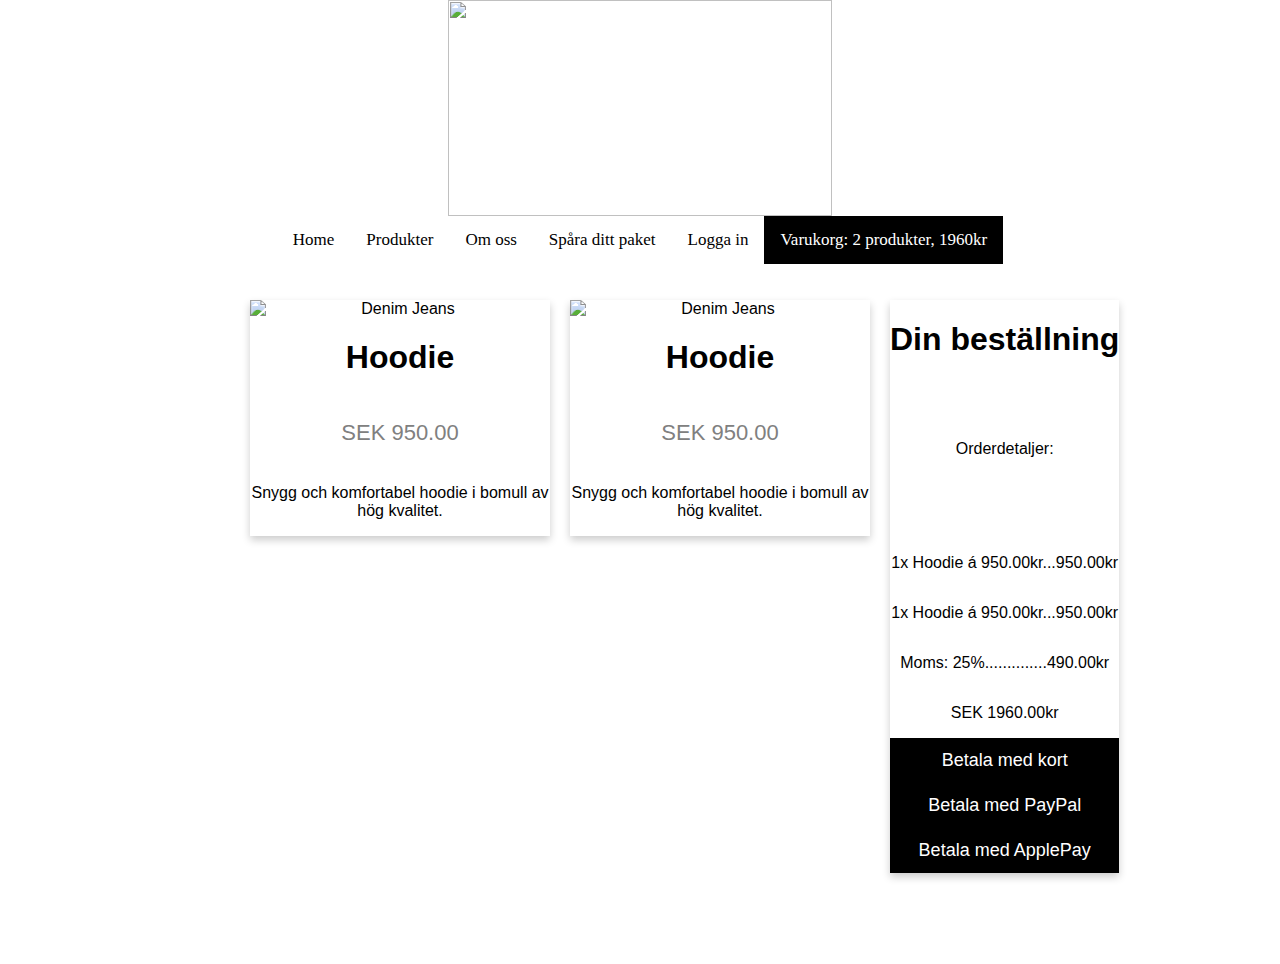
==== basket.html @ 1a40b61f "Add files via upload" ====
<!DOCTYPE html>
<html lang="en">
<head>
    <link rel="stylesheet" href="basket.css">

    <meta charset="UTF-8">
    <meta http-equiv="X-UA-Compatible" content="IE=edge">
    <meta name="viewport" content="width=device-width, initial-scale=1.0">
    <title>Jeez Clothing - Varukorg</title>
</head>
<body>
    <div class="maindiv">
        <img src="./Jeez-logo.png" width="384" height="216" class="image" >
    </div>
        <div class="topnav">
            <a href="./index.html">Home</a>
            <a href="./products.html">Produkter</a>
            <a href="./about.html">Om oss</a>
            <a href="./tracker.html">Spåra ditt paket</a>
            <a href="./sign-in.html">Logga in</a>
            <a class="active" href="./basket.html">Varukorg: 2 produkter, 1960kr</a>
            
        </div>
          <div class="maindiv2">

            <div class="card">
                <img class="imgcard1" src="https://brixx.nu/wp-content/uploads/White_ca32741f-4550-4a2c-bdac-83e3a8814dc8_1200x1544-300x375.jpg" alt="Denim Jeans" style="width:100%">
                <h1>Hoodie</h1>
                <p class="price">SEK 950.00</p>
                <p>Snygg och komfortabel hoodie i bomull av hög kvalitet.</p>
                
              </div>

              <div class="card2">
                <img src="https://cdn622.templcdn.com/wp-content/uploads/2021/03/Sami-patch-hoodie-green-2-300x375.jpg" alt="Denim Jeans" style="width:100%">
                <h1>Hoodie</h1>
                <p class="price">SEK 950.00</p>
                <p>Snygg och komfortabel hoodie i bomull av hög kvalitet.</p>
          
    </div>
    <div class="card3">
        
        <h1>Din beställning</h1>
        <p class="price"></p>
        <p>Orderdetaljer:</p>
        <p></p>
        <p></p>
        
        
        <p>1x Hoodie á 950.00kr...950.00kr</p>
        <p>1x Hoodie á 950.00kr...950.00kr</p>
        <p>Moms: 25%..............490.00kr</p>
        <p>SEK 1960.00kr</p>
        <button class="button">Betala med kort</button>
        <button class="PayPalBtn">Betala med PayPal</button>
        <button class="PayBtnApl">Betala med ApplePay</button>
  
</body>
</html>
---- basket.css ----
body {background-image:url("https://wallpaperaccess.com/full/765801.jpg");
    margin: 0;
    }
    
    @font-face {
      font-family: signerica;
      src: url(./Signerica_Fat.ttf);
      font-weight: fat;
    }
    
    .card {
        position: absolute;
        display: flex;
        flex-direction: column;
        top: 300px;
        left: 250px;
        box-shadow: 0 4px 8px 0 rgba(0, 0, 0, 0.2);
        max-width: 300px;
        margin: auto;
        text-align: center;
        font-family: arial;
      }
      
      .price {
        color: grey;
        font-size: 22px;
      }
      
      .button {
        border: none;
        outline: 0;
        padding: 12px;
        color: white;
        background-color: #000;
        text-align: center;
        cursor: pointer;
        width: 100%;
        font-size: 18px;
      }

      .PayPalBtn {
        border: none;
        outline: 0;
        padding: 12px;
        color: white;
        background-color: #000;
        text-align: center;
        cursor: pointer;
        width: 100%;
        font-size: 18px;
      }
      .PayBtnApl {
        border: none;
        outline: 0;
        padding: 12px;
        color: white;
        background-color: #000;
        text-align: center;
        cursor: pointer;
        width: 100%;
        font-size: 18px;
      }

      .card2 {
        position: absolute;
        display: flex;
        flex-direction: column;
        top: 300px;
        left: 570px;
        box-shadow: 0 4px 8px 0 rgba(0, 0, 0, 0.2);
        max-width: 300px;
        margin: auto;
        text-align: center;
        font-family: arial;
      }
      .card2 button:hover {
        opacity: 0.7;
      }

      .card3 {
        position: absolute;
        display: flex; 
        flex-direction: column;
        top: 300px;
        left: 890px;
        box-shadow: 0 4px 8px 0 rgba(0, 0, 0, 0.2);
        max-width: 300px;
        margin: auto;
        text-align: center;
        font-family: arial;
      }
    


    .col-sm-3 {
      width: 25%;
      float: left;
      position: relative;
    }
    
    /* Add a black background color to the top navigation */
    .topnav {
      
      overflow: hidden;
      display: flex;
      justify-content: center;
      
      
      
    }
    
    /* Style the links inside the navigation bar */
    .topnav a {
      float: center;
      color: black;
      text-align: center;
      padding: 14px 16px;
      text-decoration: none;
      font-size: 17px;
      justify-content: center;
      
    }
    
    /* Change the color of links on hover */
    .topnav a:hover {
      background-color: black;
      color: white;
    }
    
    /* Add a color to the active/current link */
    .topnav a.active {
      background-color: black;
      color: white;
    }
    .maindiv {
      margin: auto;
      display: flex;
      justify-content: center;
      height: 216px;
      width: 1000px;
      /* border: 3px white; */
      background-color: white;
    }
    .maindiv2 {
      margin: auto;
      display: flex;
      justify-content: center;
      height: 700px;
      width: 1000px;
      /* border: 3px white; */
      background-color: white;
    }
    
    .flex-container {
      display: flex;
      flex-direction: column;
    }
    
    @media screen and (max-width: 800px) {
      .topnav {
          justify-content: left;
          max-width: 300px;
      }
    
    .topnav a {
      padding: 14px 16px;
        font-size: 5px;
        float: none;
    }
    .image {
      display: none;        
          }
          .maindiv {
              justify-content: left;
              left: 0px;
      width: 375px;
      display: none;
            }
            .maindiv2 {
      
      
              justify-content: left;
              height: 3000px;
              width: 375px;
              background-color: white;
            }
            body {background-image:url("");
              margin: 0;
              overflow-x: hidden;
              }
              .välkommenTillJeez {
                
                text-align: center;
              }
              .card {
                top: 150px;
                left: 0px;
                font-size: 7px;
          
              }
              .card2 {
                top: 820px;
                left: 0px;
                font-size: 7px;
          
              }
              .card3 {
                top: 150px;
                max-width: none;
                left: 300px;
          
              
    }

    }
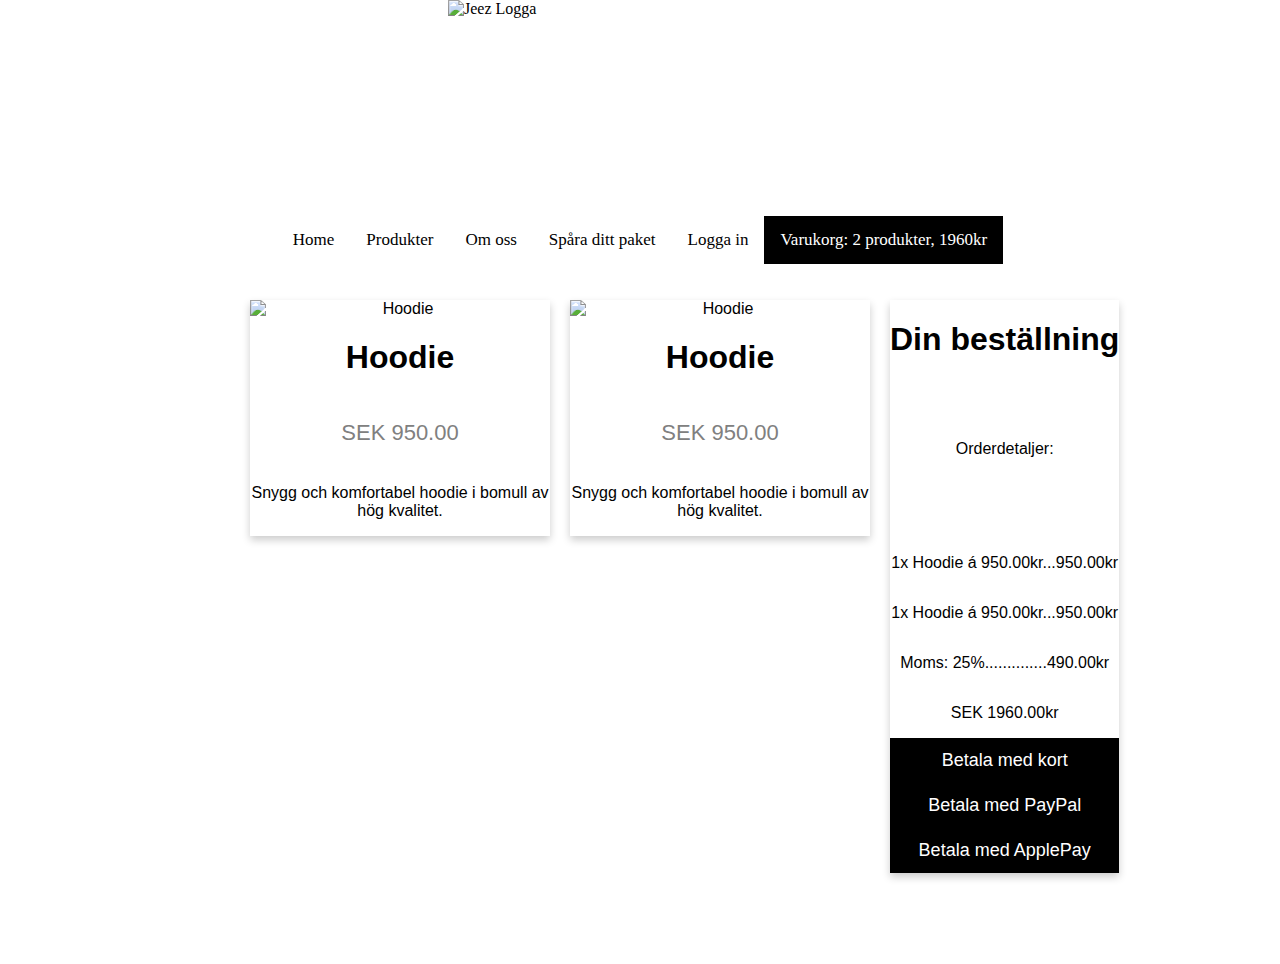
==== commit 6ea01cff: "Add files via upload" ====
--- a/basket.html
+++ b/basket.html
@@ -1,7 +1,7 @@
 <!DOCTYPE html>
 <html lang="en">
 <head>
-    <link rel="stylesheet" href="basket.css">
+    <link rel="stylesheet" href="basket.css"> <!-- "ansluter" basket.html med basket.css-->
 
     <meta charset="UTF-8">
     <meta http-equiv="X-UA-Compatible" content="IE=edge">
@@ -9,22 +9,22 @@
     <title>Jeez Clothing - Varukorg</title>
 </head>
 <body>
-    <div class="maindiv">
-        <img src="./Jeez-logo.png" width="384" height="216" class="image" >
+    <div class="maindiv"> <!-- Div för maindiv, för att dela upp det vita "blocket" i mitten. -->
+        <img src="./Jeez-logo.png" alt="Jeez Logga"  class="image" style="width:384px" >    <!-- Logga på toppen av sidan -->
     </div>
-        <div class="topnav">
+        <div class="topnav"> <!-- Div för meny klass "topnav" i basket.css-->
             <a href="./index.html">Home</a>
             <a href="./products.html">Produkter</a>
             <a href="./about.html">Om oss</a>
             <a href="./tracker.html">Spåra ditt paket</a>
             <a href="./sign-in.html">Logga in</a>
-            <a class="active" href="./basket.html">Varukorg: 2 produkter, 1960kr</a>
+            <a class="active" href="./basket.html">Varukorg: 2 produkter, 1960kr</a> <!-- Class active innebär att "Varukorg: 2 produkter, 1960kr" kommer att markeras som aktiv i menyn -->
             
         </div>
-          <div class="maindiv2">
+          <div class="maindiv2"> <!-- Div för maindiv2, för att dela upp det vita "blocket" i mitten. -->
 
-            <div class="card">
-                <img class="imgcard1" src="https://brixx.nu/wp-content/uploads/White_ca32741f-4550-4a2c-bdac-83e3a8814dc8_1200x1544-300x375.jpg" alt="Denim Jeans" style="width:100%">
+            <div class="card"> <!-- Div för de cards i varukorgen -->
+                <img class="imgcard1" src="https://brixx.nu/wp-content/uploads/White_ca32741f-4550-4a2c-bdac-83e3a8814dc8_1200x1544-300x375.jpg" alt="Hoodie" style="width:100%">
                 <h1>Hoodie</h1>
                 <p class="price">SEK 950.00</p>
                 <p>Snygg och komfortabel hoodie i bomull av hög kvalitet.</p>
@@ -32,13 +32,14 @@
               </div>
 
               <div class="card2">
-                <img src="https://cdn622.templcdn.com/wp-content/uploads/2021/03/Sami-patch-hoodie-green-2-300x375.jpg" alt="Denim Jeans" style="width:100%">
+                <img src="https://cdn622.templcdn.com/wp-content/uploads/2021/03/Sami-patch-hoodie-green-2-300x375.jpg" alt="Hoodie" style="width:100%">
                 <h1>Hoodie</h1>
                 <p class="price">SEK 950.00</p>
                 <p>Snygg och komfortabel hoodie i bomull av hög kvalitet.</p>
           
     </div>
-    <div class="card3">
+
+    <div class="card3"> <!-- Omgjort kort, skriver ut en samanställning av det som finns i korgen-->
         
         <h1>Din beställning</h1>
         <p class="price"></p>
@@ -51,9 +52,10 @@
         <p>1x Hoodie á 950.00kr...950.00kr</p>
         <p>Moms: 25%..............490.00kr</p>
         <p>SEK 1960.00kr</p>
-        <button class="button">Betala med kort</button>
-        <button class="PayPalBtn">Betala med PayPal</button>
-        <button class="PayBtnApl">Betala med ApplePay</button>
-  
+        <button class="button">Betala med kort</button> <!--Knapp för kortbetalning-->
+        <button class="PayPalBtn">Betala med PayPal</button> <!--Knapp för betalning med paypal-->
+        <button class="PayBtnApl">Betala med ApplePay</button> <!--Knapp för betalning med Apple Pay-->
+    </div>
+</div>
 </body>
 </html>--- a/basket.css
+++ b/basket.css
@@ -1,104 +1,100 @@
 body {background-image:url("https://wallpaperaccess.com/full/765801.jpg");
     margin: 0;
     }
-    
+    /* Typsnitt för vissa element på index-sidan */
     @font-face {
       font-family: signerica;
       src: url(./Signerica_Fat.ttf);
-      font-weight: fat;
-    }
-    
+
+    }
+    /*Parametrar för kort 1 i varukorgen*/
     .card {
-        position: absolute;
-        display: flex;
-        flex-direction: column;
-        top: 300px;
-        left: 250px;
-        box-shadow: 0 4px 8px 0 rgba(0, 0, 0, 0.2);
-        max-width: 300px;
-        margin: auto;
-        text-align: center;
-        font-family: arial;
+      position: absolute; /*Bestämmer hur kortet sitter på skärmen, i detta fall stannar den på den plats som den är ombedd att stanna oavsett scroll*/
+      display: flex; /*Gör att kortet följer storleken på skärmen*/
+      flex-direction: column; /*I vilken ordning kortet sitter med andra kort*/
+        top: 300px; /*Position från toppen av sidan, i detta fall 300px*/
+        left: 250px; /*Position från vänster sida, i detta fall 250px*/
+        box-shadow: 0 4px 8px 0 rgba(0, 0, 0, 0.2); /*Skugga bakom kortet*/
+        max-width: 300px; /*Max bredd är 300px*/
+        margin: auto; /*Bestämmer storlek*/
+        text-align: center; /*Sätter text i mitten på kortet*/
+        font-family: arial; /*Definerar vilken font texten har*/
       }
       
       .price {
-        color: grey;
-        font-size: 22px;
+        color: grey; /*Sätter texten inom klassen price till grå färg*/
+        font-size: 22px; /*Ändrar storleken på fonten till 22px*/
       }
       
       .button {
-        border: none;
-        outline: 0;
-        padding: 12px;
-        color: white;
-        background-color: #000;
-        text-align: center;
-        cursor: pointer;
-        width: 100%;
-        font-size: 18px;
+        border: none; /*Bestämmer vilken typ av border som är runt knappen*/
+        outline: 0; /*Bestämmer en outline, en låda utanför bordern*/
+        padding: 12px; /*Generar utrymme i form av en rektangel */
+        color: white; /*Bestämmer färgen på knappen*/
+        background-color: #000; /*Bestämmer bakgrundsfärgen på knappen*/
+        text-align: center; /*Sätter text i knappen mitt i*/
+        cursor: pointer; /*Bestämmer hur muspekaren ser ut medans den hovrar över knappen*/
+        width: 100%; /*Bredden följer skärmens storlek*/
+        font-size: 18px; /*Bestämmer storleken på typsnittet*/
       }
 
       .PayPalBtn {
-        border: none;
-        outline: 0;
-        padding: 12px;
-        color: white;
-        background-color: #000;
-        text-align: center;
-        cursor: pointer;
-        width: 100%;
-        font-size: 18px;
+        border: none; /*Bestämmer vilken typ av border som är runt knappen*/
+        outline: 0; /*Bestämmer en outline, en låda utanför bordern*/
+        padding: 12px; /*Generar utrymme i form av en rektangel */
+        color: white; /*Bestämmer färgen på knappen*/
+        background-color: #000; /*Bestämmer bakgrundsfärgen på knappen*/
+        text-align: center; /*Sätter text i knappen mitt i*/
+        cursor: pointer; /*Bestämmer hur muspekaren ser ut medans den hovrar över knappen*/
+        width: 100%; /*Bredden följer skärmens storlek*/
+        font-size: 18px; /*Bestämmer storleken på typsnittet*/
       }
       .PayBtnApl {
-        border: none;
-        outline: 0;
-        padding: 12px;
-        color: white;
-        background-color: #000;
-        text-align: center;
-        cursor: pointer;
-        width: 100%;
-        font-size: 18px;
+        border: none; /*Bestämmer vilken typ av border som är runt knappen*/
+      outline: 0; /*Bestämmer en outline, en låda utanför bordern*/
+      padding: 12px; /*Generar utrymme i form av en rektangel */
+      color: white; /*Bestämmer färgen på knappen*/
+      background-color: #000; /*Bestämmer bakgrundsfärgen på knappen*/
+      text-align: center; /*Sätter text i knappen mitt i*/
+      cursor: pointer; /*Bestämmer hur muspekaren ser ut medans den hovrar över knappen*/
+      width: 100%; /*Bredden följer skärmens storlek*/
+      font-size: 18px; /*Bestämmer storleken på typsnittet*/
       }
 
       .card2 {
-        position: absolute;
-        display: flex;
-        flex-direction: column;
-        top: 300px;
-        left: 570px;
-        box-shadow: 0 4px 8px 0 rgba(0, 0, 0, 0.2);
-        max-width: 300px;
-        margin: auto;
-        text-align: center;
-        font-family: arial;
+        position: absolute; /*Bestämmer hur kortet sitter på skärmen, i detta fall stannar den på den plats som den är ombedd att stanna oavsett scroll*/
+        display: flex; /*Gör att kortet följer storleken på skärmen*/
+        flex-direction: column; /*I vilken ordning kortet sitter med andra kort*/
+        top: 300px; /*Position från toppen av sidan, i detta fall 300px*/
+        left: 570px; /*Position från vänster sida, i detta fall 570px*/
+        box-shadow: 0 4px 8px 0 rgba(0, 0, 0, 0.2); /*Skugga bakom kortet*/
+        max-width: 300px; /*Max bredd är 300px*/
+        margin: auto; /*Bestämmer storlek*/
+        text-align: center; /*Sätter text i mitten på kortet*/
+        font-family: arial; /*Definerar vilken font texten har*/
       }
       .card2 button:hover {
-        opacity: 0.7;
+        opacity: 0.7; /*Bestämmer transparens för knappen under kort*/
       }
 
       .card3 {
-        position: absolute;
-        display: flex; 
-        flex-direction: column;
-        top: 300px;
-        left: 890px;
-        box-shadow: 0 4px 8px 0 rgba(0, 0, 0, 0.2);
-        max-width: 300px;
-        margin: auto;
-        text-align: center;
-        font-family: arial;
-      }
-    
-
-
-    .col-sm-3 {
-      width: 25%;
-      float: left;
-      position: relative;
-    }
-    
-    /* Add a black background color to the top navigation */
+        position: absolute; /*Bestämmer hur kortet sitter på skärmen, i detta fall stannar den på den plats som den är ombedd att stanna oavsett scroll*/
+        display: flex; /*Gör att kortet följer storleken på skärmen*/
+        flex-direction: column; /*I vilken ordning kortet sitter med andra kort*/
+        top: 300px; /*Position från toppen av sidan, i detta fall 300px*/
+        left: 890px; /*Position från vänster sida, i detta fall 890px*/
+        box-shadow: 0 4px 8px 0 rgba(0, 0, 0, 0.2); /*Skugga bakom kortet*/
+        max-width: 300px; /*Max bredd är 300px*/
+        margin: auto; /*Bestämmer storlek*/
+        text-align: center; /*Sätter text i mitten på kortet*/
+        font-family: arial; /*Definerar vilken font texten har*/
+      }
+    
+
+
+
+    
+    /* Sätter bakgrund för meny */
     .topnav {
       
       overflow: hidden;
@@ -109,9 +105,9 @@
       
     }
     
-    /* Style the links inside the navigation bar */
+    /* Stylar länkar i menyn */
     .topnav a {
-      float: center;
+ 
       color: black;
       text-align: center;
       padding: 14px 16px;
@@ -121,93 +117,93 @@
       
     }
     
-    /* Change the color of links on hover */
+    /* Ändrar färg på länkar vid hover */
     .topnav a:hover {
       background-color: black;
       color: white;
     }
     
-    /* Add a color to the active/current link */
+    /* Lägger till en färg på den aktiva länken */
     .topnav a.active {
       background-color: black;
       color: white;
     }
     .maindiv {
-      margin: auto;
-      display: flex;
-      justify-content: center;
-      height: 216px;
-      width: 1000px;
+      margin: auto; /*Bestämmer storlek*/
+      display: flex; /*Gör att kortet följer storleken på skärmen*/
+      justify-content: center; /*Lägger allt i div i mitten*/
+      height: 216px; /*Sätter höjd på div till 216px*/
+      width: 1000px; /*Sätter bredd på div till 1000px*/
       /* border: 3px white; */
-      background-color: white;
+      background-color: white; /*Lägger vit som bakgrundsfärg*/
     }
     .maindiv2 {
-      margin: auto;
-      display: flex;
-      justify-content: center;
-      height: 700px;
-      width: 1000px;
+      margin: auto; /*Bestämmer storlek*/
+      display: flex; /*Gör att kortet följer storleken på skärmen*/
+      justify-content: center; /*Lägger allt i div i mitten*/
+      height: 700px; /*Sätter höjd på div till 700px*/
+      width: 1000px; /*Sätter bredd på div till 1000px*/
       /* border: 3px white; */
-      background-color: white;
+      background-color: white; /*Lägger vit som bakgrundsfärg*/
     }
     
     .flex-container {
-      display: flex;
-      flex-direction: column;
-    }
-    
+      display: flex; /*Gör att kortet följer storleken på skärmen*/
+      flex-direction: column; /*I vilken ordning kortet sitter med andra kort*/
+    }
+    /*När skärmen är mindre än 800px, så aktiveras nedan*/
     @media screen and (max-width: 800px) {
       .topnav {
-          justify-content: left;
-          max-width: 300px;
-      }
-    
-    .topnav a {
-      padding: 14px 16px;
-        font-size: 5px;
-        float: none;
-    }
-    .image {
-      display: none;        
+        justify-content: left; /*Lägger allt innehåll till vänster på skärmen*/
+        max-width: 300px; /*Max bredd är 300px*/
+    }
+  
+  .topnav a {
+    padding: 14px 16px; /*Generar utrymme i form av en rektangel */
+      font-size: 5px; /*Bestämmer storlek på typsnittet*/
+      float: none; /*Innehållet kommer inte att flyttas*/
+  }
+  .image {
+    display: none; /*Innehållet kommer inte att visas*/        
+        }
+        .maindiv {
+          justify-content: left; /*Lägger allt innehåll på vänster sida*/
+          left: 0px; /*Bestämmer hur många pixlar ifrån den vänstra sidan som innehållet kommer visas*/
+  width: 375px; /*Bestämmer bredd*/
+  display: none; /*Innehållet kommer inte visas*/
+        }
+        .maindiv2 {
+      
+      
+          justify-content: left; /*Lägger allt innehåll på vänster sida*/
+          height: 3000px; /*Bestämmer höjd, i detta fall 3000px*/
+          width: 375px; /*Bestämmer bredd, i detta fall 375px*/
+          background-color: white; /*Sätter vit som bakgrundsfärgen*/
+        }
+        body {background-image:url(""); /*Tar bort bakgrundsbilden*/
+          margin: 0; /*Bestämmer storlek*/
+          overflow-x: hidden; /*Gömmer overflödande innehåll*/
           }
-          .maindiv {
-              justify-content: left;
-              left: 0px;
-      width: 375px;
-      display: none;
-            }
-            .maindiv2 {
-      
-      
-              justify-content: left;
-              height: 3000px;
-              width: 375px;
-              background-color: white;
-            }
-            body {background-image:url("");
-              margin: 0;
-              overflow-x: hidden;
-              }
-              .välkommenTillJeez {
+          .välkommenTillJeez {
                 
-                text-align: center;
-              }
+            text-align: center; /*Lägger text i mitten av skärmen*/
+          }
               .card {
-                top: 150px;
-                left: 0px;
-                font-size: 7px;
+                top: 150px; /*Lägger kortet 150px ifrån toppen av skärmen*/
+                left: 0px; /*Lägger kortet 0px ifrån den vänstra sidan av skärmen*/
+                font-size: 7px; /*Ändrar storlek på typsnitt till 7px*/
           
               }
               .card2 {
-                top: 820px;
-                left: 0px;
-                font-size: 7px;
+                top: 820px; /*Lägger kortet 820px ifrån toppen av skärmen*/
+                left: 0px; /*Lägger kortet 0px ifrån den vänstra sidan av skärmen*/
+                font-size: 7px; /*Ändrar storlek på typsnitt till 7px*/
           
               }
               .card3 {
-                top: 150px;
-                max-width: none;
-                left: 300px;
+                top: 150px; /*Lägger kortet 150px ifrån toppen av skärmen*/
+                left: 300px; /*Lägger kortet 300px ifrån den vänstra sidan av skärmen*/
+                font-size: 7px; /*Ändrar storlek på typsnitt till 7px*/
           
               
     }
